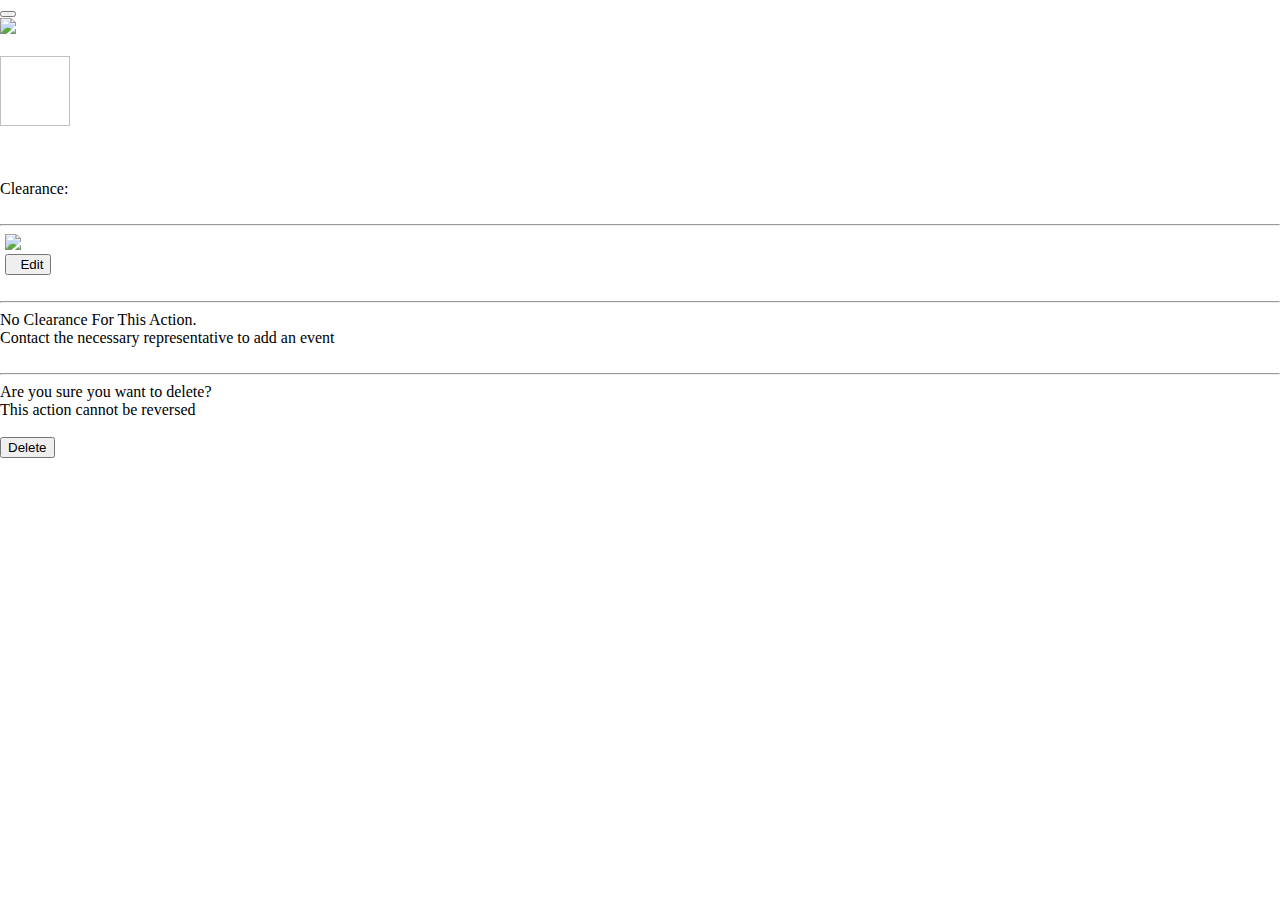
==== admin.html @ ad5a8c6f "Add files via upload" ====
<!DOCTYPE html>
<head>
<meta property="og:image" content="asset/banner.jpg" />
<link rel="shortcut icon" type="image/jpg" href="asset/favico.ico">
<meta data-react-helmet="true" name="description" content="How'd You Hear That Sound? Review It With SoundScale"/>
<meta name="twitter:card" content="summary">
<meta property="twitter:title" content="Lucom Events">
<meta property="twitter:description" content="How'd You Hear That Sound? Review It With SoundScale">
<meta property="twitter:image" content="https://lucom.vercel.app/favico.ico">	
<meta http-equiv="X-UA-Compatible" content="IE=edge, chrome=1"/>
<meta name="viewport" content="width=device-width, initial-scale=1.0"/>
<meta property="og:type" content="website"/>
<link rel="preconnect" href="https://fonts.googleapis.com">
<title>Lucom Events</title>
<link rel="stylesheet" href="xql/hex.css">
<script src="xql/xcon.js"></script>
<script src="xql/hex.js?v=econd"></script>
<script src="xql/query.js"></script>
<script src="xql/que.js?v=jo11bs"></script>
</head>
<body>
<style>
html, body {
    margin: 0;
    overflow-x: hidden;
}

img[src*="https://cdn.000webhost.com/000webhost/logo/footer-powered-by-000webhost-white2.png"]{ display: none; }
.push, .load, .user, .sett, .fav {
width: 100vw; 
height: 100vh; 
background: white; 
z-index: 99; 
position: fixed; 
top: 0;
left: 0;
overflow-y: scroll;
}
.sett {
  z-index: 100;
}
.user, .fav {
z-index: 97;
background: white;
}
.inpush {
height: 100%; 
overflow-y: scroll; 
padding-bottom: 30px;
}

.inp {
padding: 7px 15px;
height: 30px; 
width: calc(95% - 30px);
font-family: 'Outfit';
font-size: 16px;
border: 1.5px solid grey; 
border-radius: 10px;
margin-bottom: 12px;
}

input[field="date"]:before {
content: attr(placeholder) !important;
color: #aaa;
margin-right: 0.5em;
  }
input[field="date"]:focus:before,
input[field="date"]:valid:before {
content: "";
}


</style>


<div id="upload" style="height: 35px; display: none; position: fixed; top: 0; width: 100vw; background: white; z-index: 40;">
<div flex style="align-items: center">
 <img alt="loader" margin="5px,10x,0px,10%" width="27px" src="asset/loader.gif"><in font="Outfit">Uploading Event...</in>
</div>
</div> 





<button fixed push="bottom right" id="add" noborder radius="50%" width="63px" height="63px" color="white" font="Outfit" size="25px" absolut margin="0,10px,20px,0" class="btn" back="#055576"><i class="fa fa-plus"></i></button>



<div fixed width="100%" push="top">
<img margin="-65px top" width="100%" src="asset/upgreen.png">
</div> 
    
<br>
<div margin="10px left" flex style="align-items: center;">
<img margin="-10px bottom" border="0.1px solid grey" round width="70px" height="70px" id="userimg">&nbsp;&nbsp;
<div><p margin="0 bottom" bold font="Poppins" size="20px"><in id="username"></in>&nbsp;&nbsp;<in id="check"></in></p>
<in font="Outfit">Clearance: <in id="clear"></in></in>
</div>
</div>
<br>
<hr>
 
<div flex-wrap id="feed" width="95%" page-middle-h>

<div display="inline-block" style="margin: 0 5px; width: calc(50% - 20px); flex: 0 0 auto; max-width: 200px">
<img ratio="3/2.6" src="$img" width="100%">
<br>
<button onclick="edit('$id')" width="70%" theme="light" size="17px" font="Outfit"><i class="fa fa-pen"></i>&nbsp;&nbsp;Edit</button> &nbsp; <i class="fa fa-trash" size="20px" bold onclick="remove('$id')"></i>
</div>

</div>





<div class="push" style="display: none;" id="push">
<segment class="inpush">
<section width="95%" margin="2.5% left" padding="4px top">
<div flex style="align-items: center;">
<button back="none" border="0.1px solid grey" width="35px" height="35px" radius="50%" size="22px" bold onclick="hide('#push');"><i class="fa fa-times"></i></button>
&nbsp;&nbsp; <img round width="32px" height="32px" id="userimg">&nbsp;&nbsp; <p bold font="Poppins" size="16px" id="username"></p>&nbsp;&nbsp;<in id="check"></in>
</div>
<insert call="history.go(0)" data="lucom" table="events">
<form>
<input name="userid" id="userid" hidden>
<input name="created" value="$dtime" hidden>
<input name="id" value="$js-makeid(8)" hidden>
<input name="name" class="inp" placeholder="Event Name...">
<input field="date" type="date" class="inp" name="date" placeholder="Event Date
...">

<input field="date" type="time" class="inp" name="time" placeholder="Event Time
...">
<textarea height="200px" placeholder="Event Description..." name="bio" class="inp"></textarea>
<input hidden name="file" type="file" id="file-input" class="updd" accept="image/*">
<div flex relative style="align-items: center">
<img radius="7px" id="proff" onclick="proPic(); document.getElementById('file-input').click();" src="asset/create.jpg" style="width: 50%;">

<button type="submit" name="submit" onclick="show('#upload'); hide('#push')" noborder radius="50%" width="63px" height="63px" color="white" font="Outfit" size="25px" absolute push="right" margin="10px right" class="btn" back="#055576"><i class="fa fa-send"></i></button>
</div>
    
</form>   
</insert>  
    
</section> 
</segment>
</div>

<div class="push" style="display: none;" id="edit">
<segment class="inpush">
<section width="95%" margin="2.5% left" padding="4px top">
<div flex style="align-items: center;">
<button back="none" border="0.1px solid grey" width="35px" height="35px" radius="50%" size="22px" bold onclick="hide('#edit');"><i class="fa fa-times"></i></button>
&nbsp;&nbsp; <img round width="32px" height="32px" id="userimg">&nbsp;&nbsp; <p bold font="Poppins" size="16px" id="username"></p>&nbsp;&nbsp;<in id="check"></in>
</div>
<update id="query" call="history.go(0)" data="lucom" table="events">
<form>
<input id="ename" name="name" class="inp" placeholder="Event Name...">
<input id="edate" field="date" type="date" class="inp" name="date" placeholder="Event Date
...">

<input id="etime" field="date" type="time" class="inp" name="time" placeholder="Event Time
...">

<textarea id="ebio" height="200px" placeholder="Event Description..." name="bio" class="inp"></textarea>

<input hidden use="dummy" type="file" id="filen" class="updd" accept="image/*">
<input id="filenn" name="file" hidde>
<div flex relative style="align-items: center">
<img radius="7px" class="upimg" id="proff" onclick="fileUp(); document.getElementById('filen').click();" src="asset/create.jpg" style="width: 50%;">

<button type="submit" name="submit" onclick="show('#upload'); hide('#edit')" noborder radius="50%" width="63px" height="63px" color="white" font="Outfit" size="25px" absolute push="right" margin="10px right" class="btn" back="#055576"><i class="fa fa-send"></i></button>
</div>
    
</form>   
</update>  
    
</section> 
</segment>
</div>


<div pop="permit">
<div page-middle-h font="Poppins" size="20px">
<i bold size="40px" color="red" class="fa fa-warning"></i><br><hr><in bold="3">No Clearance For This Action.</in><br><in bold opacity="0.6">Contact the necessary representative to add an event</in></div>
</div>

<div pop="delask CANCEL">
<div page-middle-h font="Poppins" size="20px">
<i bold size="40px" color="red" class="fa fa-warning"></i><br><hr><in bold="3">Are you sure you want to delete?</in><br><in bold opacity="0.6">This action cannot be reversed</in></div>
<br>
<button id="kill" theme="smart" width="70%" size="20px">Delete</button>
</div>


<script>
    
$IMPORT('@UI'); 
const $con = "IiTkoYgn4IMbArj7JtAw"; 
const $db = "lucom";
let $email = []; 
let $data = ""; 
$START('XQL:'+$con); 
let user = localStorage.getItem('lucom');
if(user == null) {

document.getElementById('add').onclick = function(){
    hexPop('permit');
    } 
    
    
} else {
document.getElementById('add').onclick = function(){
    show('#push');
    }

    
$QUERY($con, $db, `SELECT users WHERE id = '${user}'`).pull(curr); 
function curr(data) {
if(data == "") {
document.getElementById('add').onclick = function(){
    hexPop('permit');
    } 
}
else {
let $user = data[0]; 
let pic = xqlfile + $user['pic'];
let email = $user['email'];

$email.push(email);
let name = $user['name'];

if(name == "" || name == "null" || name == null) {
name = $user['matric'];
}
let userid = $user['id']; 
let level = $user['level'];
let check = "";
let clear = "Ground User"; 
if(level == "dev") {
check = '<i class="blue-tick" style="color: gold">'; 
clear = "Developer"; 
}

if(level == "2") {
check = '<i class="blue-tick" style="color: blue">';
clear = "Representative"; 
}

if(level == "1" || level == null || level == undefined || level == "null") {
    document.getElementById('add').onclick = function(){
    hexPop('permit');
    }
    
    
    
}

if(level == "3") {
check = '<i class="blue-tick" style="color: purple">';
clear = "Administrative"; 
}


document.getElementById('userid').value = userid; 
inSrc('#userimg', pic); 

inAttr('#userimg', 'fallback', xqlfile + 'icon.png');
rootHex();
inText('#username', name); 
inHTML('#check', check);
inText('#clear', clear);    
}  

}

}


const scant = document.getElementById('feed'); 
const cont = scant.innerHTML; 
scant.innerHTML = ""; 
let currid = localStorage.getItem("lucom");
$QUERY($con, $db, `SELECT events WHERE userid = '${currid}'`).pull(feed); 


function feed(data) {
for(const row of data) {
row['img'] = xqlfile + row['file'];    
}
$data = data; 
let targ = document.getElementById('feed'); 
let div = loop(data, cont); 
targ.innerHTML = div; 
}


function edit(rid) {
document.getElementById('query').setAttribute('query', 'id = '+rid); 
show('#edit');   
let feed = $data.filter(item => item['id'] == rid); 
let row = feed[0];
inValue('#ename', row['name']); 
inValue('#edate', row['date']); 
inValue('#etime', row['time']); 
inValue('#ebio', row['bio']); 
inValue('#filenn', row['file']); 


    
}
 




function fileUp() {
document.querySelector('#filen').addEventListener('change', function() {
 if (this.files && this.files[0]) {
let img = document.querySelector('.upimg'); // $('img')[0]
img.src = URL.createObjectURL(this.files[0]);
let fname = this.files[0].name; 
fname = fname.replace(/\s/, '-'); 
fname = fname.replace(/\)/, '');
fname = fname.replace(/\(/, ''); 
document.getElementById('filenn').value = fname; 
// set src to file url
    }
  });
}

function remove(id) {
document.getElementById('kill').onclick = function(){
    kill(id); 
}
hexPop('delask'); 
}

function kill(id) {
$DELETE($db, `DELETE events WHERE id = '${id}'`, 'history.go(0)');   
    
}




function proPic(){ 

    document.querySelector('.updd').addEventListener('change', function() {
    if (this.files && this.files[0]) {
      var img = document.querySelector('#proff'); // $('#proff')[0]
      img.src = URL.createObjectURL(this.files[0]); // set src to file url
    }
  });
} 

    
    
    
</script>
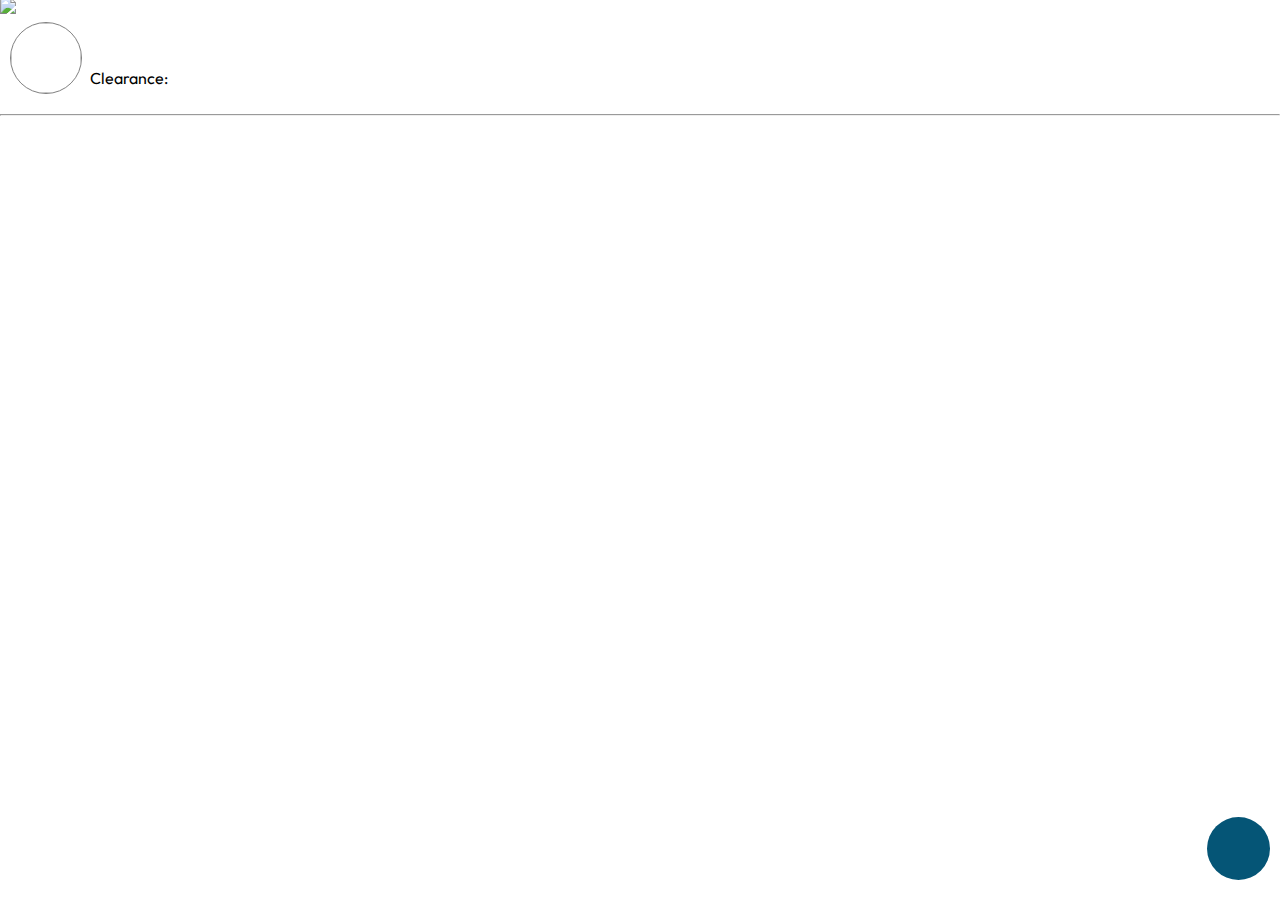
==== commit 2fce9000: "Update admin.html" ====
--- a/admin.html
+++ b/admin.html
@@ -1,7 +1,7 @@
 <!DOCTYPE html>
 <head>
-<meta property="og:image" content="asset/banner.jpg" />
-<link rel="shortcut icon" type="image/jpg" href="asset/favico.ico">
+<meta property="og:image" content="https://lucom.vercel.app/asset/banner.jpg" />
+<link rel="shortcut icon" type="image/jpg" href="https://lucom.vercel.app/asset/favico.ico">
 <meta data-react-helmet="true" name="description" content="How'd You Hear That Sound? Review It With SoundScale"/>
 <meta name="twitter:card" content="summary">
 <meta property="twitter:title" content="Lucom Events">
--- a/xql/hex.css
+++ b/xql/hex.css
@@ -0,0 +1,1033 @@
+:root {
+    --ratio: 15vw;
+    --font1-sizeVW: 50%;
+    --font1-sizeVH: calc(var(--ratio) * 50%);
+}
+.is-blinking::after {
+    content: "|";
+    height: inherit;
+    padding: 0px; 
+    margin: 0px;
+    width: 0.5px;
+    text-align: center;
+    background: black;
+    transform: translateY(-45%);
+    animation: blink 0.7s infinite;
+}
+
+.slideui-up {
+    
+    animation-name: slideuiUp;
+    animation-delay: 20%;
+    animation-duration: 3s;
+    
+}
+  @keyframes slideuiUp {
+    0%,
+    50% {
+      transform: translateY(100%);
+      opacity: 0;
+    }
+    }
+
+  .slideui-down {
+    
+    animation-name: slideuiDown;
+    animation-delay: 20%;
+    animation-duration: 3s;
+    
+}
+  @keyframes slideuiDown {
+    0%,
+    50% {
+      transform: translateY(-100%);
+      opacity: 0;
+    }
+   } 
+
+  .slideui-left {
+    
+    animation-name: slideuiLeft;
+    animation-delay: 20%;
+    animation-duration: 3s;
+    
+}
+  @keyframes slideuiLeft {
+    0%,
+    50% {
+      transform: translateX(100%);
+      opacity: 0;
+      overflow-x: hidden; 
+    }}
+    
+      .slideui-right {
+    
+    animation-name: slideuiRight;
+    animation-delay: 20%;
+    animation-duration: 3s;
+    
+}
+  @keyframes slideuiRight {
+    0%,
+    50% {
+      transform: translateX(-100%);
+      opacity: 0;
+    }
+    }
+    
+
+
+
+.setDv {
+    display: flex; 
+    align-items: center; 
+    position: relative;
+    max-width: 100%;
+    margin-left: auto; 
+    margin-right: auto; 
+    text-align: center;
+    display: block;      
+    overflow-x: hidden; 
+}
+.prepDv {
+    width: 100%; 
+    text-align: center;
+    padding: 0px 10px;
+    position: relative;
+&::before {
+    content: ''; 
+    position: absolute;
+    width: 40%;
+    left: 0;
+    border: 0.6px solid lightgrey;
+    box-sizing: border-box;
+    top: 50%;
+    transform: translateY(-50%); 
+  }
+  
+  &::after {
+    content: '';
+    overflow-x: hidden; 
+    position: absolute;
+    width: 40%;
+    right: 0;
+    border: 0.6px solid lightgrey;
+    box-sizing: border-box;
+    top: 50%;
+    transform: translateY(-50%); 
+  }
+
+}
+
+
+.prepDa {
+ 
+ &::after {
+ border-style: dashed; 
+ }
+ 
+  &::before {
+ border-style: dashed; 
+ }
+    
+}
+
+
+
+.prepD::after {
+  content: "divi";
+  color: transparent;
+  min-width: 40%;
+  position: absolute;
+  right: 0;
+  margin-top: 16px;
+  border-top: lightgrey 1px solid; 
+  border-style: dashed;  
+}
+
+.prepD::before {
+  content: "divi";
+  color: transparent;
+  min-width: 40%;
+  position: absolute;
+  left: 0;
+  margin-top: 16px; 
+  border-top: lightgrey 1px solid; 
+  border-style: dashed;  
+}
+
+
+
+.xmeterg {
+    display: flex; 
+    width: 100%;        
+    overflow: hidden; 
+    background: lightgrey; 
+    margin-bottom: 5px;
+}
+
+.meterx {
+    min-height: 100%;     
+}
+
+.onexmeter {
+display: flex; 
+    width: 100%;        
+    overflow: hidden; 
+    background: lightgrey;   
+    margin-bottom: 5px;   
+}
+
+.onexm {
+   min-height: 100%;
+}
+
+.oxlist {
+font-family: 'Poppins'; 
+padding: 0px;
+margin: 0px;
+width: 100%;
+padding: 5px 0 5px 0;
+border-bottom: 0.1px lightgrey solid;
+display: flex; 
+align-items: center;  
+}
+
+.boxlist {
+   
+    border: none !important;
+    margin: -47px 0 30px 10px;
+    mix-blend-mode: difference; 
+}
+
+
+.bonexmeter {
+    border-top: 40px #e7eaf1 solid;
+    border-radius: 10px;  
+    text-align: center; 
+    widt: calc(100% - 30px);
+    background: rgba(255,255,255,.8); 
+    
+}
+
+.bonexm {
+    mix-blend-mode: difference; 
+}
+
+
+
+.marquee {
+  width: 100%;
+  display: block;
+  margin: inherit;
+  position: relative;
+  overflow: hidden;
+  text-align: right !important;
+  animation: marquee 5s linear infinite;
+}
+@keyframes marquee {
+  0% { left: 0; }
+  100% { left: -100%; }
+}
+
+.marquee:hover {
+  -webkit-animation-play-state: paused;
+    animation-play-state: paused;
+}
+  
+  .sum-calc {
+  font-size: 20px;
+  }
+  
+  .sum-calc .result {
+  width: calc(90% - 10px);
+  color: black;
+  margin-bottom: 10px;
+  border-radius: 10px; 
+  height: 40px;
+  background: white;
+  font-size: 30px;
+  margin-left: 5px;
+  padding: 10px 5px 10px 5px; 
+  border: #fafafa 3px solid;
+  text-align: right; 
+  font-family: 'Rubik';
+  } 
+  
+  .sum-calc .num {
+  width: calc(25% - 12px);
+  aspect-ratio: 1/1;
+  background: #fafafa;
+  font-size: var(--font1-sizeVH); 
+  border-radius: 7px;
+  border: none; 
+  margin-left: 5px;
+  margin-right: 3px;
+  margin-bottom: 10px;
+  font-family: 'Poppins';
+  }
+  
+  .sum-calc .equal {
+  width: 90%;
+  margin-left: 5px;
+  height: 45px;
+  color: white;
+  mix-blend-mode: difference; 
+  background: teal; 
+  text-align: center; 
+  font-family: 'Rubik';
+  border-radius: 10px; 
+  font-size: 30px;
+  border: none;  
+  }
+  
+  .smart {
+background-blend-mode: difference;
+mix-blend-mode: difference;
+background-color: #fafafa;
+color: black;
+border: none;
+transition:800ms ease all;
+border-radius: 7px; 
+padding: 7px 15px 7px 15px;
+box-shadow: 5px 3px 7px rgba(0,0,128,0.3); 
+font-family: 'Poppins', serif;
+}
+.shadow {
+box-shadow: 5px 3px 7px rgba(0,0,128,0.3); 
+    }
+    
+.pulse:hover, 
+.pulse:focus {
+  animation: pulse 1s;
+  box-shadow: 0 0 0 2em transparent;
+}
+
+@keyframes pulse {
+  0% { 
+ box-shadow: 0 0 0 0 #eba876;
+  }
+}
+
+   .slide-fill {
+background-blend-mode: difference;
+mix-blend-mode: difference;
+color: black;
+background: white;
+border: grey solid 0.5px; 
+border-radius: 3px; 
+padding: 7px 20px 7px 20px;
+font-family: 'Poppins', serif;
+box-shadow: inset 0 0 0 0 rgba(235,168,118,0.4);
+-webkit-transition: ease-out 0.4s;
+-moz-transition: ease-out 0.4s;
+transition: ease-out 0.4s;
+}
+
+.slide-fill:hover {
+box-shadow: inset 400px 0 0 0 rgba(235,168,118,0.4);
+    
+}  
+ 
+.fill-line {
+  background-blend-mode: difference;
+  mix-blend-mode: difference;
+  background: white;
+  color: black;
+  border:none;
+  position:relative;
+  padding: 7px 20px 7px 20px;
+  border-radius: 3px;
+  cursor:pointer;
+  transition:800ms ease all;
+  outline:none;
+}
+.fill-line:hover{
+  background:#fff;
+}
+.fill-line:before,.fill-line:after{
+  content:'';
+  position:absolute;
+  top:0;
+  right:0;
+  height:2px;
+  width:0;
+  background: #eba876;
+  transition:400ms ease all;
+}
+.fill-line:after{
+  right:inherit;
+  top:inherit;
+  left:0;
+  bottom:0;
+}
+.fill-line:hover:before,.fill-line:hover:after{
+  width:100%;
+  transition:800ms ease all;
+}
+
+.night {
+  background: #21211f;
+  color: white;
+  border: 4px solid #383735;
+  position:relative;
+  padding: 3px 20px 3px 20px;
+  border-radius: 5px;
+  cursor:pointer;
+  transition:800ms ease all;
+  outline:none;
+}
+
+.night:hover{
+  background:#36455c;
+  color: #e3b591;
+}
+
+.light {
+  background: #fff;
+  color: black;
+  border: 4px solid #fafafa;
+  position:relative;
+  padding: 3px 20px 3px 20px;
+  border-radius: 5px;
+  cursor:pointer;
+  transition:800ms ease all;
+  outline:none;
+}
+
+
+.glass {
+  background: url('/Sum/files/quote-back.png') no-repeat;
+  background-size: cover;
+  color: black;
+  background-blend-mode: difference;
+  border: none;
+  position:relative;
+  padding: 7px 20px 7px 20px;
+  border-radius: 5px;
+  cursor:pointer;
+  transition:800ms ease all;
+  outline:none;
+  box-shadow: 5px 3px 7px rgba(0,0,128,0.3); 
+  
+}
+
+.quote {
+ font-family: 'Charm';
+ font-size: 17px;
+ font-weight: light;
+ user-select: none;
+ width: calc(100% - 60px);
+ max-width: 450px;
+ background-blend-mode: difference;
+ position: relative;
+ background: url('/Sum/files/quote-back.png') no-repeat;
+ overflow-y: scroll;
+ max-height:  107px;
+ min-height: 107px; 
+ margin: 0px;
+ align-items: center;
+ background-size: cover;
+ padding: 30px 30px 10px 30px;
+ 
+}    
+
+.quote:before {
+    content: "“";
+    font-weight: 600;
+    font-size: 40px;
+    position: absolute;
+    top: 0;
+}   
+.quote:after {
+  content: "”";
+  font-weight: 600;
+  font-size: 40px;
+  position: absolute;
+} 
+
+#errorhex {
+font-family: 'Poppins';
+font-size: 80%; 
+padding: 10px auto auto 5px;
+}
+
+.popbody {
+display: none;
+position: fixed;
+bottom: 0;
+top: 0;
+left: 0;
+right: 0;
+overflow: hidden;
+height: 100vh; 
+width: 100%;
+overflow: hidden;
+z-index: 999999999;
+background: rgba(0,0,0,0.3);
+}
+
+.s-pop {
+position: absolute;
+top: 50%;
+left: 50%;
+transition: ease all 0.5s;
+font-size: 17px; 
+font-family: 'Poppins';
+line-height: 30px; 
+transform: translate(-50%, -50%);
+width: calc(93% - 40px);
+max-width: 450px;
+padding: 40px 20px 65px 20px;
+min-height: 220px;
+background: white;
+color: black;
+border-radius: 15px; 
+box-shadow: 5px 3px 7px rgba(0,0,128,0.3); 
+    
+}
+
+.poptext {
+    max-height: 60vh;
+overflow-y: scroll;
+width: 100%;
+}
+
+
+#popdel {
+   position: absolute !important;
+   width: calc(90% - 30px) !important;
+   bottom: 0;
+   font-weight: 600;
+   font-size: 16px;
+   font-family: Rubik;
+   height: 40px !important;
+   margin: 0 0 15px 4% !important;
+   display: block !important;
+} 
+
+.popcan {
+position: absolute;
+right: 0;
+top: 0;
+font-family: 'Poppins';
+margin: 5px 10px 20px 15px;
+font-weight: 600;
+font-size: 36px; 
+}
+  
+.gradient { 
+    background-clip: text;
+    -webkit-background-clip: text;
+    color: rgba(0, 0, 0, 0.1);
+}
+
+  .noscroll {
+  -ms-overflow-style: none;  
+  width: 0px !important /* IE and Edge */
+  scrollbar-width: none;  /* Firefox */
+}
+  
+  .noscroll::-webkit-scrollbar {
+  display: none;
+  width: 0px !important
+}
+
+
+.navhead {
+position: fixed; 
+height: 40px;
+top: 0px; 
+margin-left: -8px;
+margin-bottom: 8px;
+width: 100vw; 
+background: white;
+z-index: 8;
+box-shadow: 0 4px 2px -2px gray;
+}
+
+#header-nav {
+overflow: hidden;
+background: white;
+z-index: 9;
+font-size: 17px;
+transition: ease 0.2s;
+box-shadow: 0 4px 2px -2px gray;
+height: 0px;
+position: fixed; 
+top: 0;
+right: 0;
+width: 0;
+}
+
+.opennav {
+position: absolute; 
+right: 0;
+top: 0;
+margin: 8px 15px 0px 2px;
+font-size: 25px; 
+cursor: pointer;
+    
+}
+
+.closenav {
+position: absolute;
+right: 0;
+top: 0; 
+margin: -5px 10px 0 0;
+font-size: 40px;
+font-weight: 500;
+}
+.navlogo {
+display: flex; 
+height: 40px; 
+align-items: center;
+font-family: 'Rubik'; 
+}
+.navlogo p{
+font-weight: 600;
+max-width: 70%;
+}
+.navinner {
+position: absolute;
+left: 0;
+right: 0;
+margin-left: auto; 
+margin-right: auto;
+overflow-y: scroll;
+width: 80%;
+height: calc(90% - 50px);
+padding-bottom: 30px;
+font-family: 'Poppins';
+font-weight: 600;
+opacity: 0.8;
+}
+
+.navinner i {
+ font-size: 13px;
+}
+
+.sdrop {
+    overflow: hidden;
+    margin-left: 15px;
+}
+
+
+.hex-player {
+width: 100%;
+background: black;
+position: relative;
+height: 100%;
+color: white;
+display: block;
+overflow-x: hidden;
+}
+
+#parent-hex {
+position: absolute; 
+top: 0;
+width: 100%;
+height: 500px;
+}
+
+.playherex {
+width: 100%; 
+overflow-x: hidden;
+z-index: 9;
+background: linear-gradient(to bottom, #3e3c4a, #5e4e51, #573C41, #523338);
+padding-bottom: 30px;
+position: relative;
+}
+
+.trackrep {
+position: absolute; 
+top: 0;
+z-index: 4;
+margin-top: 6px;
+margin-left: 6px;
+}
+
+#trackrep {
+
+filter: invert(50%);
+    
+}
+.trackrep img {
+width: 25px;
+}
+
+#tracknav {
+width: 30px; 
+position: absolute;
+right: 0;
+z-index: 3;
+top: 0;
+margin: 6px 6px 0 0;
+}
+
+#tracklist {
+position: absolute;
+top: 0;
+background: rgba(0,0,0,0.8);
+color: white; 
+z-index: 2;
+width: 100%;
+height: 0;
+padding: 0 10px 0 10px;
+overflow: hidden;
+transition: ease 0.5s;
+}
+
+.alltracks {
+padding-top: 30px;
+padding-bottom: 20px;
+}
+.trackcanvas {
+margin: 10px auto 20px auto;
+display: block;
+width: 65%;
+border: lightgrey 2.5px solid;
+border-radius: 50%;
+max-width: 300px;
+aspect-ratio: 1/1;
+}
+.trackbody {
+width: 100%;
+max-width: 450px;
+display: none;
+overflow-x: ;
+position: relativ;
+padding: 30px 0 30px 0;
+height: auto; 
+}
+#track0 {
+    display: block;
+}
+
+.trackname {
+font-weight: 600;
+margin: auto auto 0 auto; 
+display: block; 
+font-size: 20px;
+width: 80%;
+overflow: scroll;
+position: relative;
+text-align: right;
+font-family: 'Poppins' ;
+}
+
+#trackname {
+position: relative;
+white-space: nowrap;
+animation: marquet 10s linear infinite;
+}
+
+@keyframes marquet {
+  0% { left: 0; }
+  100% { left: -180%; }
+}
+
+  #trackname {
+  -ms-overflow-style: none;  
+  width: 0px !important /* IE and Edge */
+  scrollbar-width: none;  /* Firefox */
+}
+  
+  #trackname::-webkit-scrollbar {
+  display: none;
+  width: 0px !important
+}
+
+  .trackname {
+  -ms-overflow-style: none;  
+  width: 0px !important /* IE and Edge */
+  scrollbar-width: none;  /* Firefox */
+}
+  
+  .trackname::-webkit-scrollbar {
+  display: none;
+  width: 0px !important
+}
+
+
+.trackartist {
+margin: -15px 0 0 10%; 
+font-family: 'Poppins';
+font-weight: 600;
+font-size: 13px;
+opacity: 0.7; 
+z-index: -1;
+}
+
+.trackplay img{
+width: 35px;
+}
+
+.hexcontol {
+position: relative;
+}
+
+.playback {
+width: 40px;
+}
+
+.trackslit {
+ position: absolute;
+ bottom: 0;
+ z-index: 3;
+ width: 100%;
+ max-width: 450px;
+ font-family: 'Poppins';
+ font-size: 13px;
+ text-align: center;
+ margin: 0 0 260px 0;
+}
+
+.playslit {
+ position: absolute;
+ bottom: 0;
+ z-index:  3;
+ width: 100%;
+ max-width: 450px;
+ text-align: center;
+ margin: 0 0 210px 0;
+
+}
+
+.tcontrol {
+position: relative;
+width: 100%;
+z-index: 3;
+margin-top: 70px;
+
+}
+#playback {
+float: left;
+margin-left: 30px;
+}
+
+
+#playnext {
+float: right;
+margin-right: 30px;
+}
+
+#tracksend {
+text-align: right; 
+z-index: 4;
+position: relative;
+margin: -25px 0 0 0;
+max-width: 450px;
+width: 98%;
+}
+
+#tracksend img{
+width: 20px;
+margin-right: 20px;
+z-index: 4;
+}
+
+.trackplay {
+margin: auto; 
+display: block;
+padding: 5px; 
+height: 60px;
+width: 60px;
+background: white; 
+border: none;
+border-radius: 50%;
+}
+
+#trackplay {
+width: 25px;
+margin: 3px 0 0 4px;
+}
+
+input[type="range"] {
+  -webkit-appearance: none;
+  height: 3px;
+  background: rgba(255,255,255,0.5);
+  display: block;
+  cursor: pointer;
+  width: 80%;
+  accent-color: pink;
+  margin-left: 10%;
+}
+
+input[type=range]::-webkit-slider-thumb {
+  -webkit-appearance: none;
+  border: 1px solid #000000;
+  height: 15px;
+  width: 15px;
+  border-radius: 50%;
+  background: #ffffff;
+  cursor: pointer;
+  margin-top: -2.5px;
+  box-shadow: 1px 1px 1px #000000, 0px 0px 1px #0d0d0d;
+}
+
+#hexnewprog {
+float: left;
+margin-left: 10%;
+}
+
+#hextotprog {
+float: right;
+margin-right: 10%;
+}
+
+.tracktext {
+height: 170px;
+padding-top: 30px;
+width: 100%;
+}
+
+.innerlyric {
+height: 100%;
+overflow: scroll;
+width: 100%;
+font-size: 16px; 
+font-family: 'Poppins';
+padding: 30px 15px 10px 15px;
+}
+
+#albumpage {
+position: relative;
+top: 0;
+width: 100%;
+overflow-x: hidden;
+max-width: 450px;
+height: auto;
+overflow-y: scroll;
+background: black;
+color: white;
+}
+
+.alcanvas {
+margin: 20px auto auto auto;
+display: block;
+width: 200px;
+border-radius: 7px;
+aspect-ratio: 1/1;
+border: 3px lightgrey solid ;
+object-fit: cover; 
+}
+
+
+
+.albumname {
+font-weight: 600;
+margin-left: 15px;
+word-wrap: wrap;
+white-space: wrap;
+display: block; 
+font-size: 20px;
+width: calc(100% - 30px);
+font-family: 'Poppins' ;
+}
+
+.albumartist {
+margin: -15px 0 0 15px; 
+font-family: 'Poppins';
+font-weight: 600;
+font-size: 13px;
+opacity: 0.7;
+width: calc(100% - 30px); 
+padding-bottom: 20px; 
+border-bottom: lightgrey 0.1px solid;
+}
+
+#eachtrack {
+display: flex; 
+height: 70px;
+width: 100%;
+position: relative;
+align-items: center;
+font-family: 'Poppins';
+}
+
+.abname {
+margin-left: 10px;
+width: calc(100% - 60px);
+}
+#abtitle {
+font-weight: 600;
+font-size: 15px;
+max-width: 100%;
+margin-bottom: 0px;
+opacity: 0.9;
+white-space: nowrap; 
+overflow: hidden; 
+text-overflow: ellipsis;
+}
+
+
+#abartist {
+margin-top: 3px;
+font-weight: 600;
+font-size: 12px;
+font-family: 'Rubik';
+opacity: 0.7;
+
+}
+
+#absend img {
+width: 20px; 
+z-index: 3;
+}
+
+#absend {
+position: absolute;
+right: 0;
+width: 25px;
+z-index: 3;
+margin-right: 10px;
+}
+
+.onetrack {
+display: flex; 
+height: 30px; 
+width:  calc(100% - 20px); 
+border-bottom: 0.1px lightgrey solid;
+position: relative;
+align-items: center;
+font-family: 'Poppins';
+}
+
+#onename {
+font-weight: 600;
+font-size: 15px;
+max-width: 62%;
+margin: 0 0 0 0;
+opacity: 0.9;
+white-space: nowrap; 
+overflow: hidden; 
+text-overflow: ellipsis;
+}
+
+#oneartist {
+font-weight: 600;
+font-size: 13px;
+max-width: 32%;
+position: absolute; 
+right: 0;
+margin: 0 0 0 0; 
+opacity: 0.7;
+white-space: nowrap; 
+overflow: hidden; 
+text-overflow: ellipsis;
+}
+
+
+#trackbed {
+padding: 10px; 
+font-size: 13px;
+color: white;
+word-break: break-all;
+height: 100px; 
+overflow: scroll;
+line-height: 25px;
+background: rgba(0,0,0,0.8);
+}
+
+
